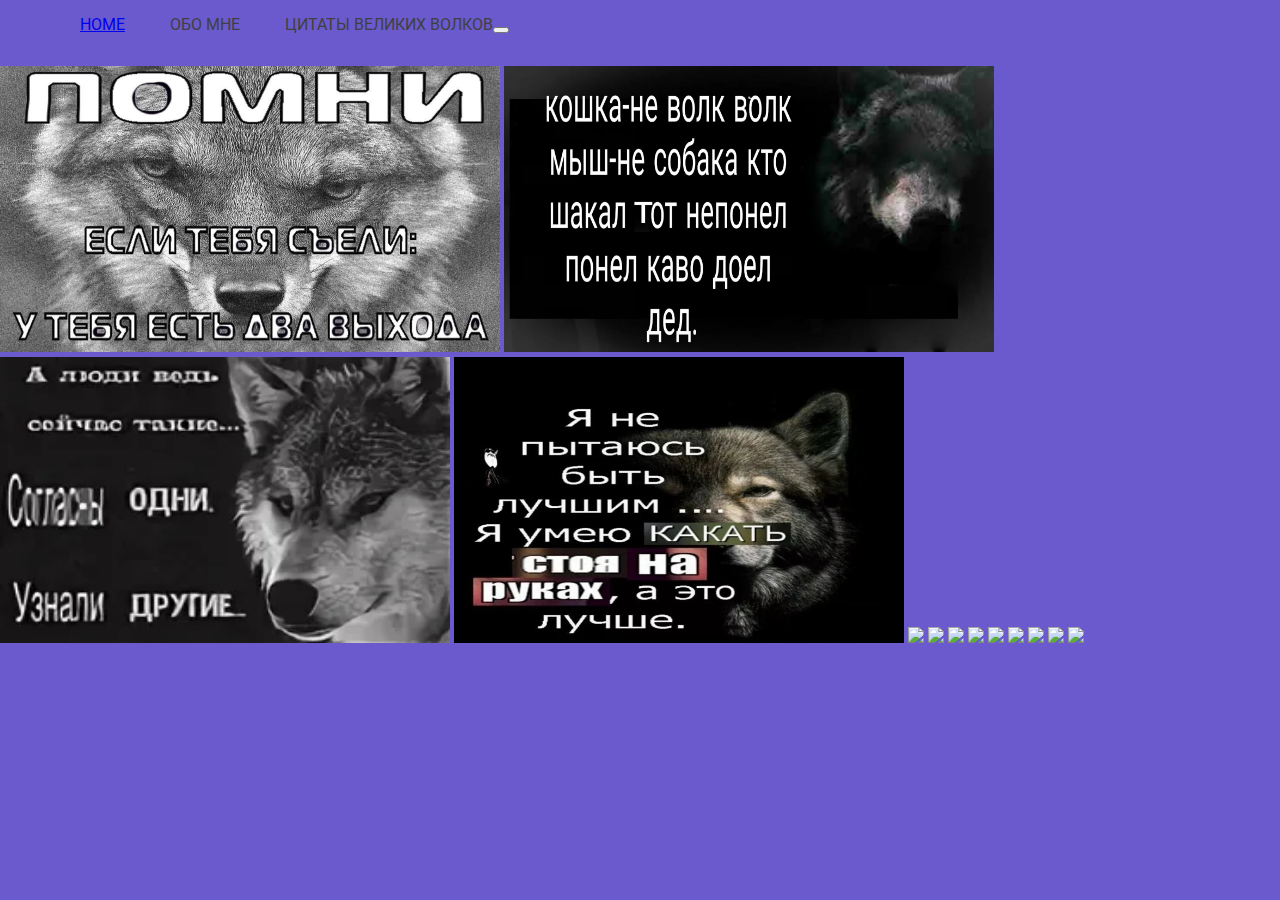
==== index1.html @ 5652ba4f "Add files via upload" ====
<!DOCTYPE html>
<html lang="en">
<head>
    <meta charset="UTF-8">
    <meta name="viewport" content="width=device-width, initial-scale=1.0">
    <title>ауф</title>
    <link rel="preconnect" href="https://fonts.gstatic.com">
<link href="https://fonts.googleapis.com/css2?family=Roboto&display=swap" rel="stylesheet">
    <link rel="stylesheet" href="css/normalize.css">
<link rel="stylesheet" href="css/style.css">

</head>
<body>
    <div class="cont">
   
    </div>
    <div>  
        <div class="header">
<div class="wrapp">
    <div class="navigation">

   <ul>
       <ul class="nav"
       <li><a href="index.html">Home</a></li>
       <li><a href="index1.html">Обо мне</a></li>
    <li><a href="index1.html"> цитаты великих волков</a> </li>    
    <title> Home </title>   
      <form action="index.html" method="get"><button type="submit" style="widows: 140px;height: 30px>Переход</button></form>; ;"  
    </div>
</div>
<p>
	<img src="картинки/1111.webp" width="500" height="286" />
	<img src="картинки/i.webp" width="490" height="286" />
	<img src="картинки/и.webp" width="450" height="286" />
    <img src="картинки/пф.webp"width="450" height="286" />
    
    <img src="https://i.gifer.com/origin/6f/6f8565d8b827c41522e389725207240e_w200.webp"/>
    <img src="https://i.gifer.com/origin/6f/6f8565d8b827c41522e389725207240e_w200.webp"/>
    <img src="https://i.gifer.com/origin/6f/6f8565d8b827c41522e389725207240e_w200.webp"/>
    <img src="https://i.gifer.com/origin/6f/6f8565d8b827c41522e389725207240e_w200.webp"/>
    <img src="https://i.gifer.com/origin/6f/6f8565d8b827c41522e389725207240e_w200.webp"/>
    <img src="https://i.gifer.com/origin/6f/6f8565d8b827c41522e389725207240e_w200.webp"/>
    <img src="https://i.gifer.com/origin/6f/6f8565d8b827c41522e389725207240e_w200.webp"/>
    <img src="https://i.gifer.com/origin/6f/6f8565d8b827c41522e389725207240e_w200.webp"/>
    <img src="https://i.gifer.com/origin/6f/6f8565d8b827c41522e389725207240e_w200.webp"/>
</p>
<div class="banner">
    <div class="wapper"> 
    </div>
</div>
        </div> 
</body>
</html>
---- css/style.css ----
body {
  background-color: SlateBlue;
  font-family: "Roboto", sans-serif;
}
.navigation {
  text-align: right 40px;
  display: flex;
  align-items: center;
  justify-content: space-between;
}
.cont {
  text-align: right;
  position: absolute;
  top: 2%;
  right: 2%;
}
.cont {
  text-transform: uppercase;
  display: block;
}
.t1 {
  font-size: 30px;
  font-weight: 30px;
  letter-spacing: 8px;
  animation: text 3s 1;
}
.cen {
  text-align: center;
}
.t1 {
  animation: uk-text-shadow-glitch 0.65s
    cubic-bezier(0.25, 0.46, 0.45, 0.9399999999999999) both infinite;
}

@keyframes uk-text-shadow-glitch {
  0% {
    text-shadow: none;
  }
  25% {
    text-shadow: -2px -2px 0 #eb055a, 2px 2px 0 #4632f0;
  }
  50% {
    text-shadow: 2px -2px 0 #eb055a, -2px 2px 0 #4632f0;
  }
  75% {
    text-shadow: -2px 2px 0 #eb055a, 2px -2px 0 #4632f0;
  }
  100% {
    text-shadow: 2px 2px 0 #eb055a, -2px -2px 0 #4632f0;
  }
}

.wrapper {
  padding-left: 15px;
  padding-right: 15px;
  max-width: 1170;
  margin: 0 auto;
}
.nav {
  display: flex;
  list-style-type: none;
  padding-right: 90px;
  text-transform: uppercase;
}
.nav > li {
  padding-left: 23px;
  margin-left: 22px;
  position: relative;
}
.nav > li::before {
  content: 0;
  display: block;
  width: 2px;
  height: 100%;
  background-color: #494949;
  position: absolute;
  left: 100;
}
.nav > li > a {
  text-decoration: none;
  color: #404040;
}
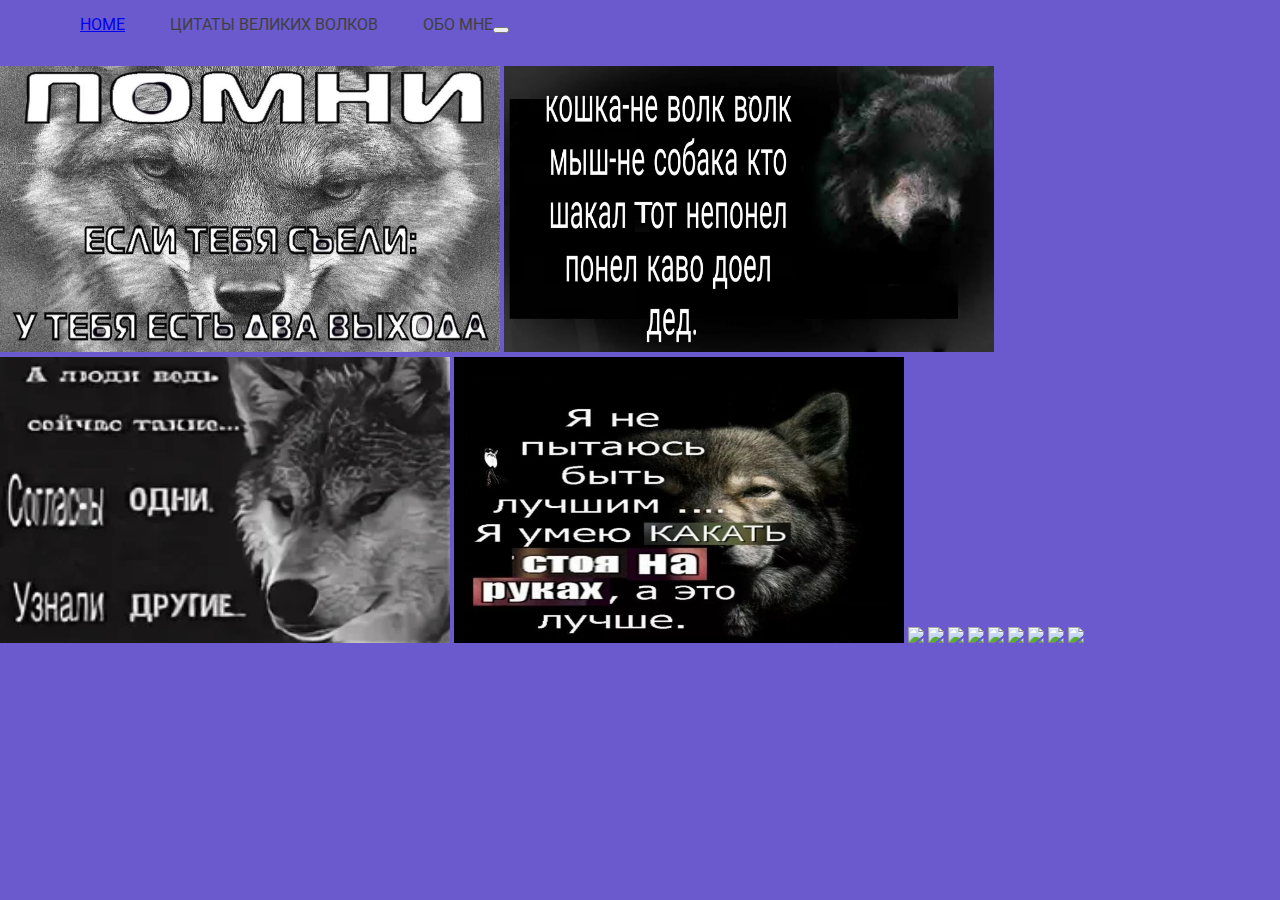
==== commit 89dd6858: "Add files via upload" ====
--- a/index1.html
+++ b/index1.html
@@ -22,8 +22,8 @@
    <ul>
        <ul class="nav"
        <li><a href="index.html">Home</a></li>
-       <li><a href="index1.html">Обо мне</a></li>
-    <li><a href="index1.html"> цитаты великих волков</a> </li>    
+    <li><a href="index1.html"> цитаты великих волков</a> </li>  
+    <li><a href="index2.html">Обо мне</a></li>  
     <title> Home </title>   
       <form action="index.html" method="get"><button type="submit" style="widows: 140px;height: 30px>Переход</button></form>; ;"  
     </div>
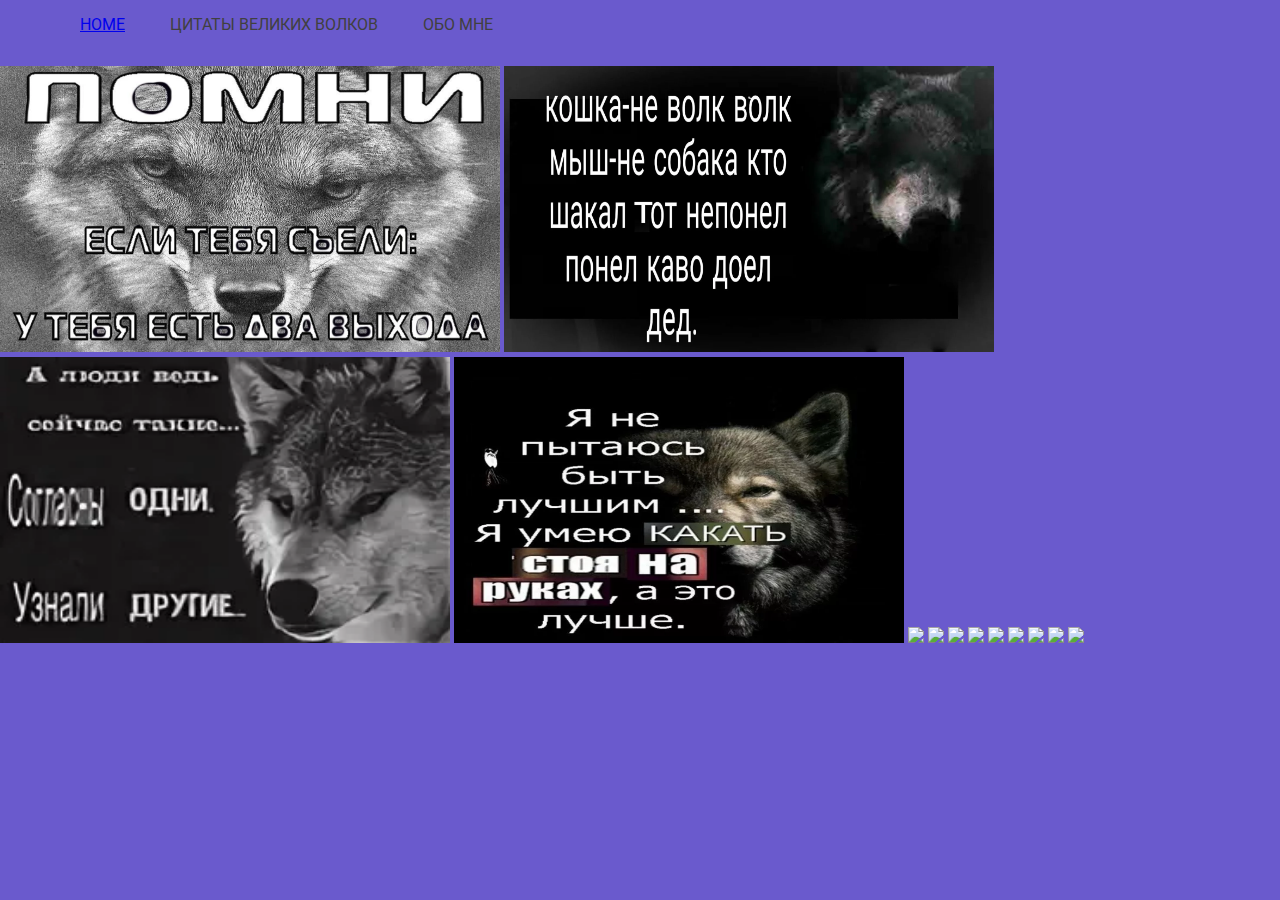
==== commit fcb12e5c: "Add files via upload" ====
--- a/index1.html
+++ b/index1.html
@@ -25,14 +25,13 @@
     <li><a href="index1.html"> цитаты великих волков</a> </li>  
     <li><a href="index2.html">Обо мне</a></li>  
     <title> Home </title>   
-      <form action="index.html" method="get"><button type="submit" style="widows: 140px;height: 30px>Переход</button></form>; ;"  
     </div>
 </div>
 <p>
-	<img src="картинки/1111.webp" width="500" height="286" />
-	<img src="картинки/i.webp" width="490" height="286" />
-	<img src="картинки/и.webp" width="450" height="286" />
-    <img src="картинки/пф.webp"width="450" height="286" />
+	<img src="images/1111.webp" width="500" height="286" />
+	<img src="images/i.webp" width="490" height="286" />
+	<img src="images/и.webp" width="450" height="286" />
+    <img src="images/пф.webp"width="450" height="286" />
     
     <img src="https://i.gifer.com/origin/6f/6f8565d8b827c41522e389725207240e_w200.webp"/>
     <img src="https://i.gifer.com/origin/6f/6f8565d8b827c41522e389725207240e_w200.webp"/>
